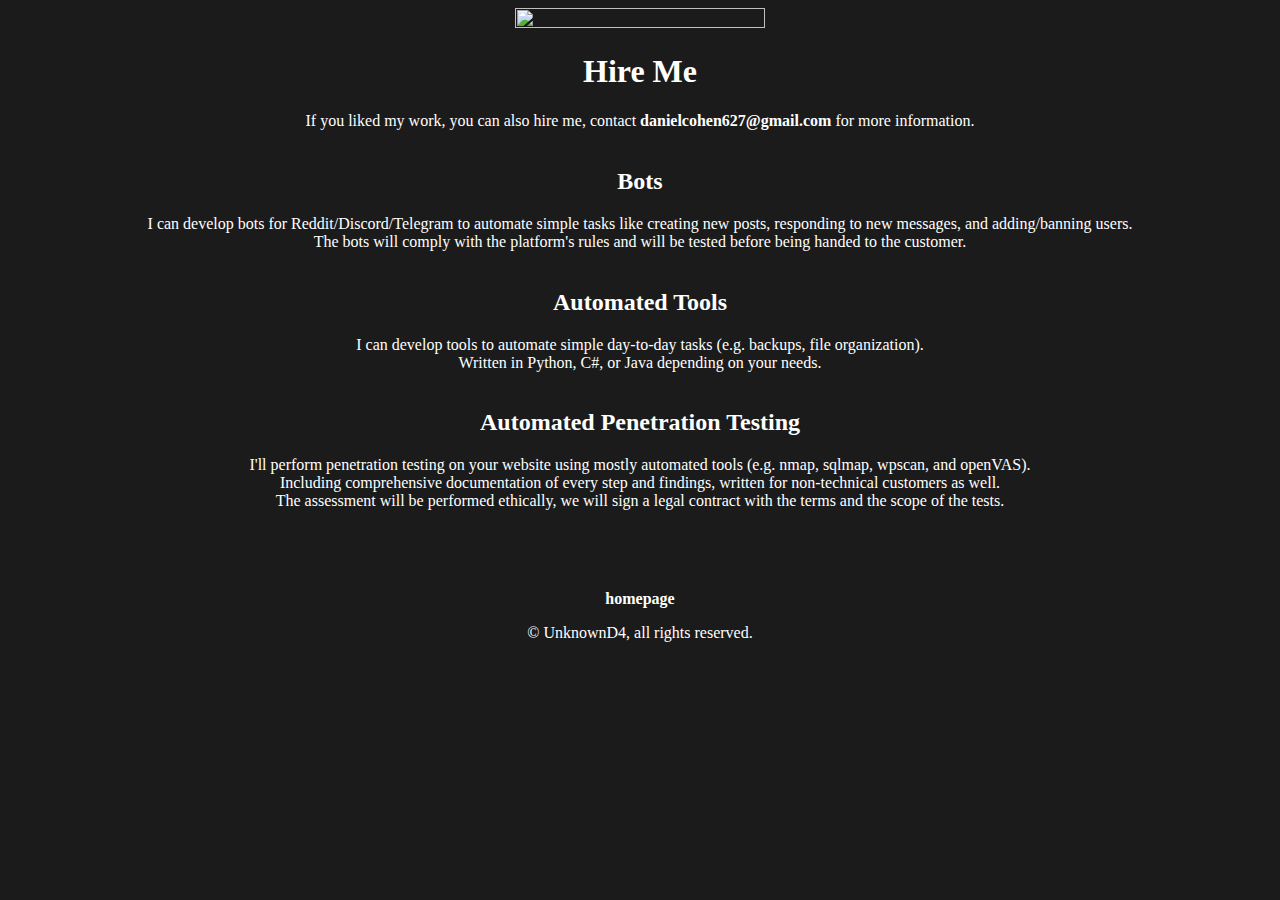
==== hire-me.html @ 4dec77ee "Update hire-me.html" ====
<!DOCTYPE html>
<html>
<head>
	<link rel="icon" href="images/logo.jpg">
	<link rel="stylesheet" href="css/list.css">
	<title>UnknownD4 - Security Research</title>
</head>

<body>
<div class="header"><img src="images/logo.jpg" width="250px" height="100%"></div>

<div class="article-container">
	<h1>Hire Me</h1>
	<p>If you liked my work, you can also hire me, contact <a href="mailto:danielcohen627@gmail.com">danielcohen627@gmail.com</a> for more information.</p>
	<br>
	<article>
		<h2>Bots</h2>
		<p>I can develop bots for Reddit/Discord/Telegram to automate simple tasks like creating new posts, responding to new messages, and adding/banning users.</p>
		<p>The bots will comply with the platform's rules and will be tested before being handed to the customer.</p>
	</article>
	<br>
	<article>
		<h2>Automated Tools</h2>
		<p>I can develop tools to automate simple day-to-day tasks (e.g. backups, file organization).</p>
		<p>Written in Python, C#, or Java depending on your needs.</p>
	</article>
	<br>
	<article>
		<h2>Automated Penetration Testing</h2>
		<p>I'll perform penetration testing on your website using mostly automated tools (e.g. nmap, sqlmap, wpscan, and openVAS).</p>
		<p>Including comprehensive documentation of every step and findings, written for non-technical customers as well.</p>
		<p>The assessment will be performed ethically, we will sign a legal contract with the terms and the scope of the tests.</p>
	</article>

</div>
<div class="footer">
	<a href="index.html">homepage</a>
	<p>© UnknownD4, all rights reserved.</p>
</div>
</body>
</html>
---- css/list.css ----
@font-face {
  font-family: customFont;
  src: url("../fonts/Fredoka-VariableFont_wdth,wght.ttf");
}
body {
	background-color: #1b1b1b;
	font-family: customFont;
}
a:link, a:visited, a:hover, a:active {
	color:	inherit;
}
h1, h2, p, a, ul{
	color:  #ffffff;
}
.article-container {
	text-align: center;
}
.article-container a {
	font-weight: bold;
	text-decoration: none;
}
.article-container p {
	margin: 0;
 	padding: 0;
}
.header {
	text-align: center;
}

.footer {
	padding-top: 5rem;
	text-align: center;
	color:#ffffff;
}
.footer a {
	font-weight: bold;
	text-decoration: none;
}
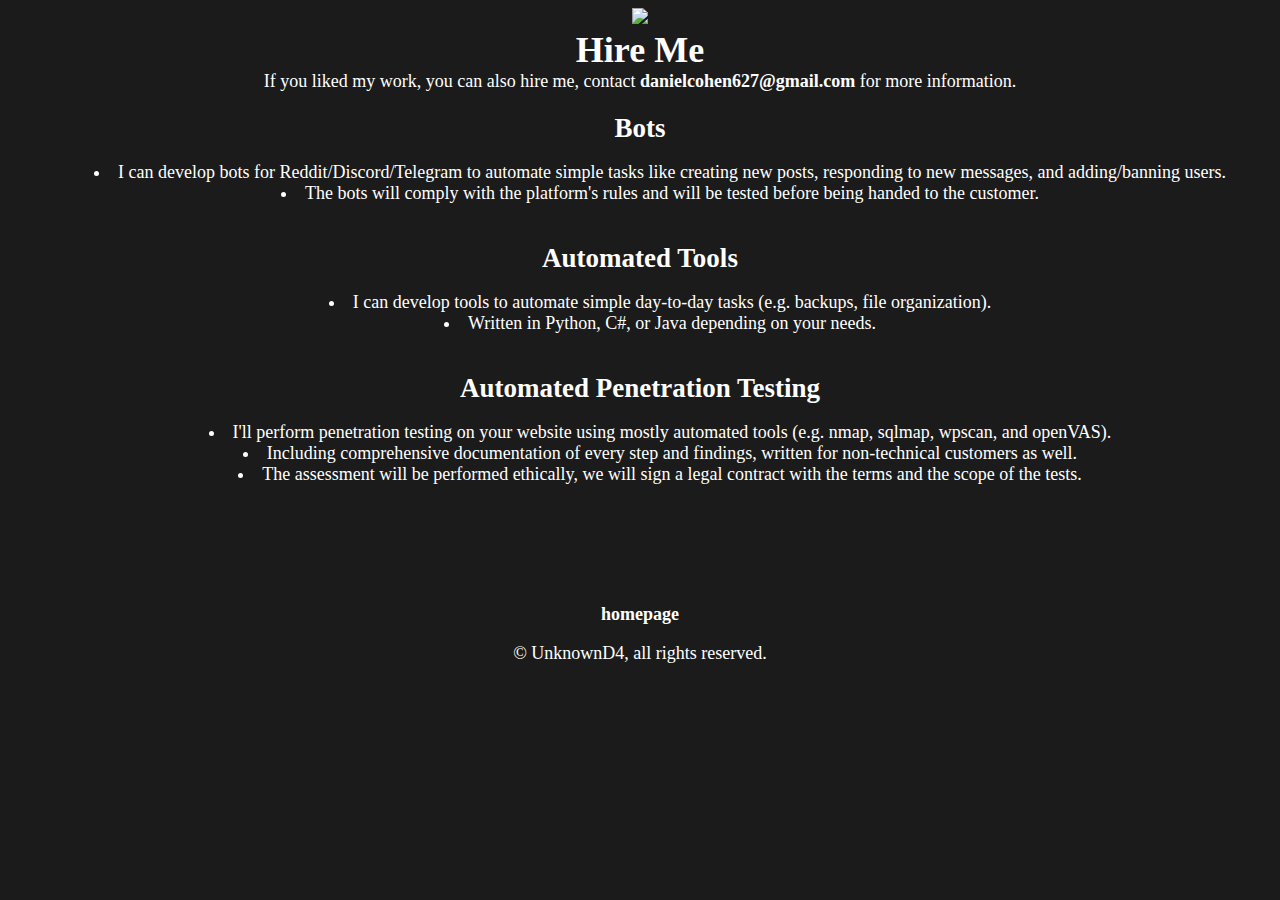
==== commit f4441a76: "Add files via upload" ====
--- a/hire-me.html
+++ b/hire-me.html
@@ -1,36 +1,45 @@
 <!DOCTYPE html>
 <html>
 <head>
+	<meta name="viewport" content="width=device-width">
+	<meta name="viewport" content="width=device-width, initial-scale=1, minimum-scale=1" />
 	<link rel="icon" href="images/logo.jpg">
-	<link rel="stylesheet" href="css/list.css">
+	<link rel="stylesheet" href="css/article.css">
 	<title>UnknownD4 - Security Research</title>
 </head>
 
 <body>
-<div class="header"><img src="images/logo.jpg" width="250px" height="100%"></div>
+<div class="header"><a href="index.html"><img src="images/logo.jpg" width="220px"></a></div>  
 
-<div class="article-container">
+<div class="article">
 	<h1>Hire Me</h1>
 	<p>If you liked my work, you can also hire me, contact <a href="mailto:danielcohen627@gmail.com">danielcohen627@gmail.com</a> for more information.</p>
 	<br>
 	<article>
 		<h2>Bots</h2>
-		<p>I can develop bots for Reddit/Discord/Telegram to automate simple tasks like creating new posts, responding to new messages, and adding/banning users.</p>
-		<p>The bots will comply with the platform's rules and will be tested before being handed to the customer.</p>
+		<ul>
+			<li>I can develop bots for Reddit/Discord/Telegram to automate simple tasks like creating new posts, responding to new messages, and adding/banning users.</p>
+			<li>The bots will comply with the platform's rules and will be tested before being handed to the customer.</li>
+		</ul>
 	</article>
 	<br>
 	<article>
 		<h2>Automated Tools</h2>
-		<p>I can develop tools to automate simple day-to-day tasks (e.g. backups, file organization).</p>
-		<p>Written in Python, C#, or Java depending on your needs.</p>
+		<ul>
+			<li>I can develop tools to automate simple day-to-day tasks (e.g. backups, file organization).</li>
+			<li>Written in Python, C#, or Java depending on your needs.</li>
+		</ul>
 	</article>
 	<br>
 	<article>
 		<h2>Automated Penetration Testing</h2>
-		<p>I'll perform penetration testing on your website using mostly automated tools (e.g. nmap, sqlmap, wpscan, and openVAS).</p>
-		<p>Including comprehensive documentation of every step and findings, written for non-technical customers as well.</p>
-		<p>The assessment will be performed ethically, we will sign a legal contract with the terms and the scope of the tests.</p>
+		<ul>
+			<li>I'll perform penetration testing on your website using mostly automated tools (e.g. nmap, sqlmap, wpscan, and openVAS).</li>
+			<li>Including comprehensive documentation of every step and findings, written for non-technical customers as well.</li>
+			<li>The assessment will be performed ethically, we will sign a legal contract with the terms and the scope of the tests.</li>
+		</ul>
 	</article>
+	<br>
 
 </div>
 <div class="footer">
--- a/css/article.css
+++ b/css/article.css
@@ -0,0 +1,49 @@
+@font-face {
+  font-family: customFont;
+  src: url("../fonts/Fredoka-VariableFont_wdth,wght.ttf");
+}
+body {
+	background-color: #1b1b1b;
+	font-family: customFont;
+	font-size: 1.125rem;
+}
+a:link, a:visited, a:hover, a:active {
+	color:	inherit;
+}
+h1, h2, p, a, ul{
+	color:  #ffffff;
+}
+.article {
+	text-align: center;
+}
+.article a {
+	font-weight: bold;
+	text-decoration: none;
+}
+.article ul {
+	list-style-position: inside;
+}
+.article p, .article h1, .article h2 {
+	margin: 0;
+ 	padding: 0;
+}
+
+.header {
+	text-align: center;
+}
+
+.footer {
+	padding-top: 5rem;
+	text-align: center;
+	color:#ffffff;
+}
+.footer a {
+	font-weight: bold;
+	text-decoration: none;
+}
+
+@media only screen and (max-width: 700px) {
+	.article ul {
+			list-style-position: outside;
+	}
+}
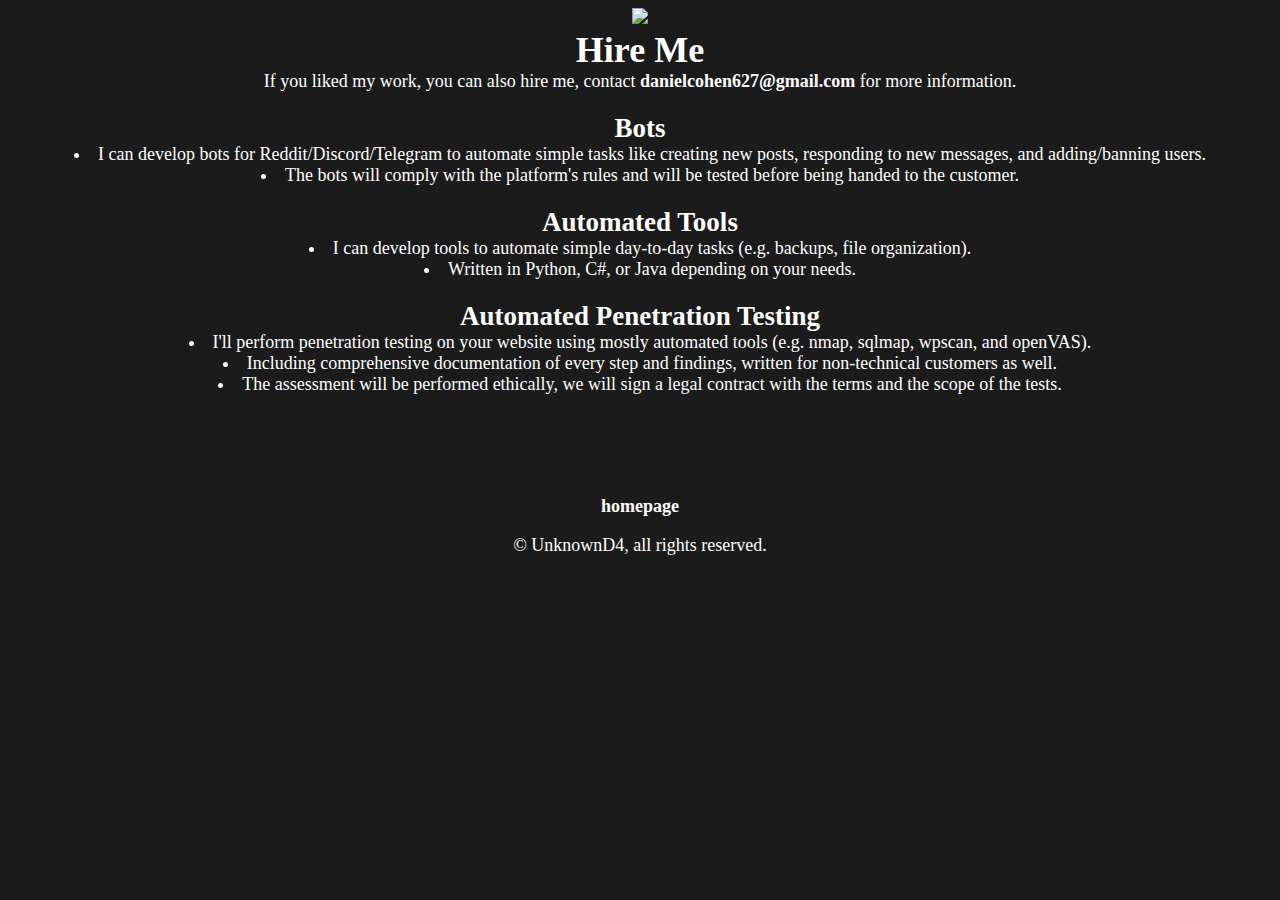
==== commit aef7c3e4: "Add files via upload" ====
--- a/hire-me.html
+++ b/hire-me.html
@@ -9,7 +9,7 @@
 </head>
 
 <body>
-<div class="header"><a href="index.html"><img src="images/logo.jpg" width="220px"></a></div>  
+<div class="header"><a href="index.html"><img src="images/logo.jpg" width="250px"></a></div>  
 
 <div class="article">
 	<h1>Hire Me</h1>
--- a/css/article.css
+++ b/css/article.css
@@ -10,7 +10,7 @@
 a:link, a:visited, a:hover, a:active {
 	color:	inherit;
 }
-h1, h2, p, a, ul{
+h1, h2, p, a, ul {
 	color:  #ffffff;
 }
 .article {
@@ -23,15 +23,13 @@
 .article ul {
 	list-style-position: inside;
 }
-.article p, .article h1, .article h2 {
+.article p, .article h1, .article h2, .article ul {
 	margin: 0;
  	padding: 0;
 }
-
 .header {
 	text-align: center;
 }
-
 .footer {
 	padding-top: 5rem;
 	text-align: center;
@@ -41,9 +39,14 @@
 	font-weight: bold;
 	text-decoration: none;
 }
-
 @media only screen and (max-width: 700px) {
+	body {
+		font-size: 1rem;
+	}
+	.header img {
+		width: 200px;
+	}
 	.article ul {
-			list-style-position: outside;
+		list-style-position: initial;
 	}
 }
